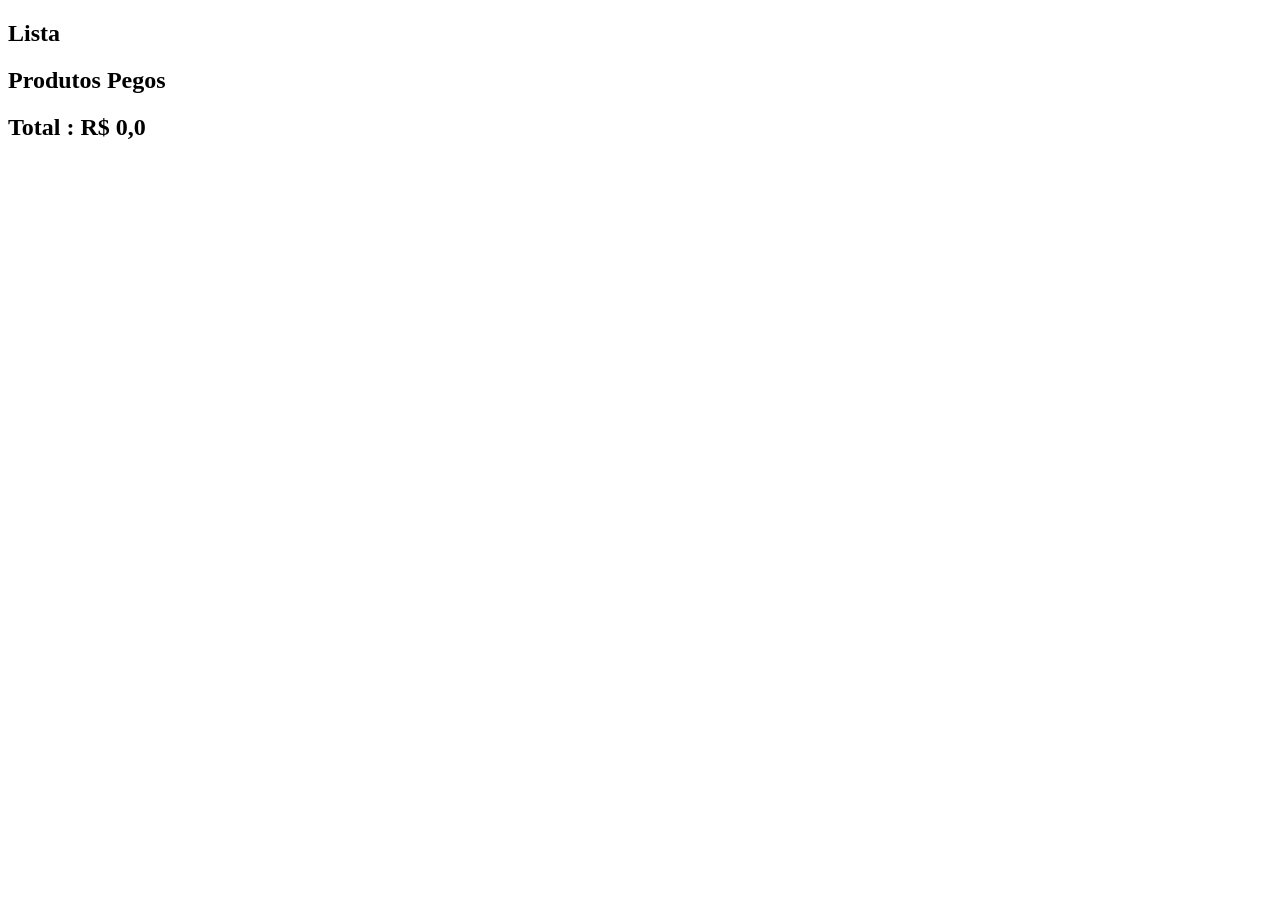
==== listaFinalizada.html @ ba2926b9 "Implementado função para calculo de Total da compra." ====
<!DOCTYPE html>
<html lang="pt-br">
    <head>
        <meta charset="UTF-8">
        <meta name="viewport" content="width=device-width, initial-scale=1.0">
        <title>Lista</title>
        <link rel="icon" href="./assets/icon-192.png" type="image/x-icon">
    </head>
    <body>
        <h2>Lista</h2>
        <section id="section-lista-criada">

            <ul id="lista-criada">

            </ul>
        </section>

        <h2>Produtos Pegos</h2>
        <section id="section-finalizados">

            <ul id="lista-finalizados">

            </ul>
        </section>

        <section id="section-total">

            <h2>Total : <span>R$ 0,0</span></h2>
        </section>

    </body>
    <script src="./js/calcularTotal.js" defer></script>
    <script src="./js/listasalva.js" defer></script>
</html>
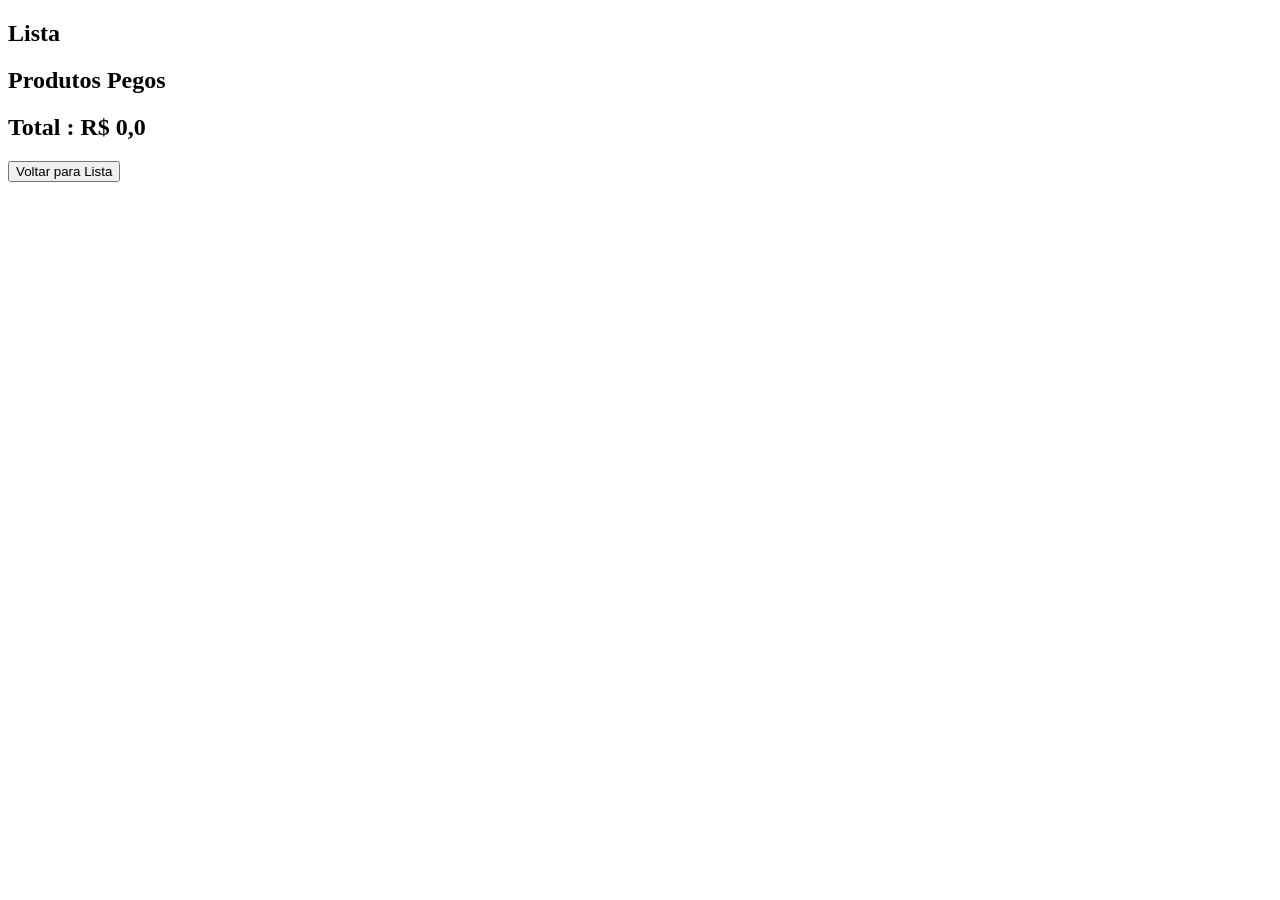
==== commit 1f7cb872: "Implementedo, botão para voltar, para a index.html." ====
--- a/listaFinalizada.html
+++ b/listaFinalizada.html
@@ -28,7 +28,17 @@
             <h2>Total : <span>R$ 0,0</span></h2>
         </section>
 
+        <button id="btn-voltar">Voltar para Lista</button>
     </body>
+
+    <!--GO Live VSCODE 
     <script src="./js/calcularTotal.js" defer></script>
-    <script src="./js/listasalva.js" defer></script>
+    <script src="./js/listasalva.js" defer></script>-->
+
+   
+
+    <script src="../ListaDeCompras/js/calcularTotal.js" defer></script>
+    <script src="../ListaDeCompras/js/listasalva.js" defer></script>
+    
+    
 </html>
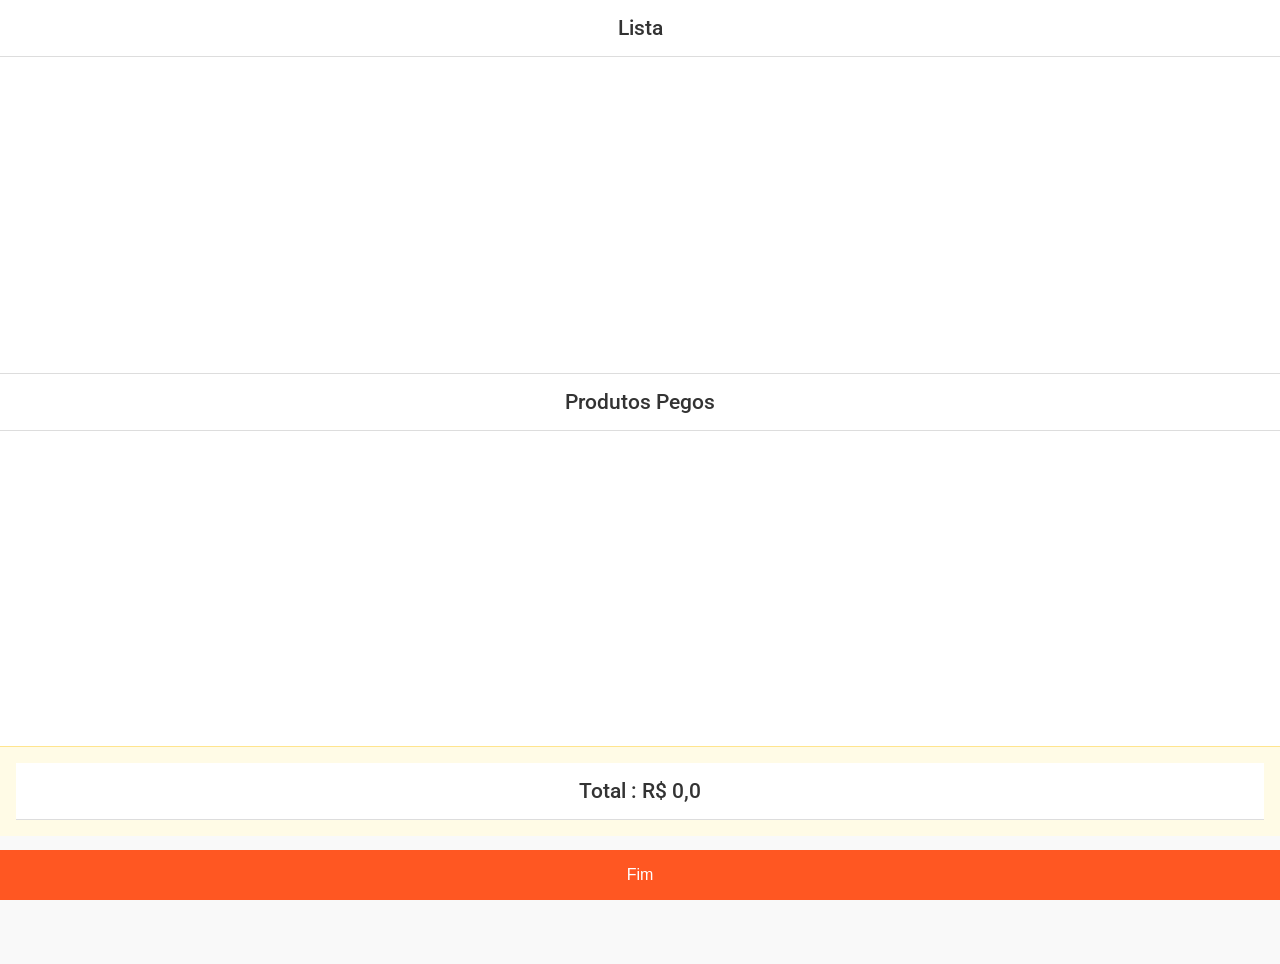
==== commit 3df653d4: "Implementado CSS inicial, voltado para Mobile." ====
--- a/listaFinalizada.html
+++ b/listaFinalizada.html
@@ -5,6 +5,8 @@
         <meta name="viewport" content="width=device-width, initial-scale=1.0">
         <title>Lista</title>
         <link rel="icon" href="./assets/icon-192.png" type="image/x-icon">
+        <link rel="stylesheet" href="./css/styleFinalizada.css">
+        
     </head>
     <body>
         <h2>Lista</h2>
@@ -28,17 +30,16 @@
             <h2>Total : <span>R$ 0,0</span></h2>
         </section>
 
-        <button id="btn-voltar">Voltar para Lista</button>
+        <button id="btn-voltar">Fim</button>
     </body>
 
     <!--GO Live VSCODE 
     <script src="./js/calcularTotal.js" defer></script>
     <script src="./js/listasalva.js" defer></script>-->
 
-   
+    
+        <script src="../ListaDeCompras/js/calcularTotal.js" defer></script>
+    <script src="../ListaDeCompras/js/listasalva.js" defer></script>
+        
 
-    <script src="../ListaDeCompras/js/calcularTotal.js" defer></script>
-    <script src="../ListaDeCompras/js/listasalva.js" defer></script>
-    
-    
 </html>
--- a/css/styleFinalizada.css
+++ b/css/styleFinalizada.css
@@ -0,0 +1,129 @@
+/* 1) Importa Roboto; cai em font‑system se não carregar */
+@import url('https://fonts.googleapis.com/css2?family=Roboto:wght@400;500&display=swap');
+
+/* 2) Reset e base mobile‑first */
+html, body {
+  height: 100%;
+  margin: 0;
+  padding: 0;
+  font-family: 'Roboto', -apple-system, BlinkMacSystemFont, 'Segoe UI', sans-serif;
+  background: #f9f9f9;
+  color: #333;
+  display: flex;
+  flex-direction: column;
+  /* garante espaço para o botão fixo */
+  padding-bottom: 4rem;
+}
+
+/* 3) Títulos acima de cada lista */
+h2 {
+  margin: 0;
+  padding: 1rem 0;
+  text-align: center;
+  background: #ffffff;
+  font-size: 1.2rem;
+  font-weight: 500;
+  border-bottom: 1px solid #ddd;
+}
+
+/* 4) Ambas as listas dividem igualmente o espaço disponível */
+#section-lista-criada,
+#section-finalizados {
+  flex: 1;
+  overflow-y: auto;
+  background: #fff;
+}
+
+/* separa visualmente as duas seções */
+#section-lista-criada + h2 {
+  border-top: 1px solid #ddd;
+}
+
+/* 5) Estilo geral das ULs e LIs */
+ul {
+  list-style: none;
+  padding: 0 1rem;
+  margin: 0;
+}
+
+li {
+  display: flex;
+  flex-direction: row;           /* tudo em linha */
+  align-items: center;
+  justify-content: space-between;
+  padding: 0.75rem 0;
+  border-bottom: 1px solid #eee;
+}
+
+/* 6) Cada campo dentro do item */
+li > span {
+  flex: 1;             /* todos competem pelo espaço */
+  min-width: 0;        /* permite encolher no mobile */
+  font-size: 1rem;
+  white-space: nowrap; /* não quebra textos */
+  overflow: hidden;
+  text-overflow: ellipsis;
+}
+
+/* Alinha quantidade e valor à direita */
+.quantity,
+.value {
+  text-align: right;
+  padding-left: 0.5rem;
+  flex: 0 0 auto;      /* tamanho só do conteúdo */
+}
+
+/* 7) Seção de total (acima do botão) */
+#section-total {
+  background: #fffbe6;
+  border-top: 1px solid #ffe58f;
+  padding: 1rem;
+  text-align: center;
+  font-size: 1rem;
+  font-weight: 500;
+}
+
+/* 8) Botão fixo no rodapé */
+#btn-voltar {
+  position: fixed;
+  bottom: 0;
+  left: 0;
+  width: 100%;
+  padding: 1rem 0;
+  background: #ff5722;
+  color: #fff;
+  font-size: 1rem;
+  font-weight: 500;
+  border: none;
+  cursor: pointer;
+  text-align: center;
+}
+
+/* 9) Ajustes leves em telas ≥400px */
+@media (min-width: 400px) {
+  h2 { font-size: 1.3rem; }
+  li > span { font-size: 1.05rem; }
+  #section-total { font-size: 1.1rem; }
+}
+
+/* Campos de quantidade e valor menores */
+li input[type="number"] {
+    /* define largura fixa e encaixe no flex */
+    flex: 0 0 auto;
+    width: 3.5rem;        /* largura mais enxuta */
+    padding: 0.3rem;      /* reduz padding interno */
+    font-size: 0.85rem;   /* texto um pouco menor */
+    text-align: right;    /* alinha o número à direita */
+    border: 1px solid #ccc;
+    border-radius: 4px;
+  }
+  
+  /* Em telas um pouco maiores, aumenta suavemente */
+  @media (min-width: 400px) {
+    li input[type="number"] {
+      width: 4rem;
+      padding: 0.35rem;
+      font-size: 0.9rem;
+    }
+  }
+  
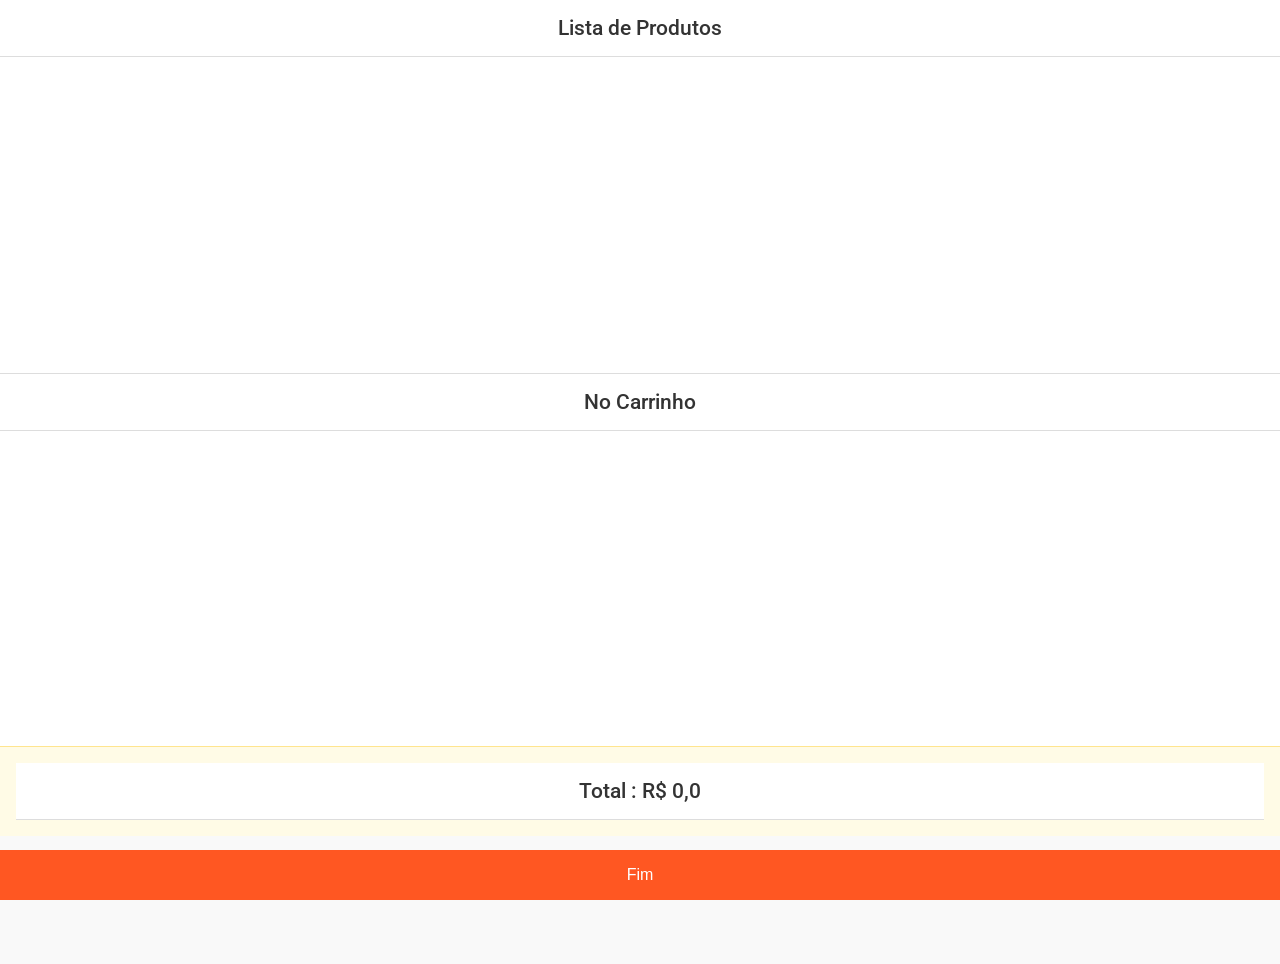
==== commit 312d0f3a: "Melhoria de visualização dos itens e css dos botões." ====
--- a/listaFinalizada.html
+++ b/listaFinalizada.html
@@ -9,7 +9,7 @@
         
     </head>
     <body>
-        <h2>Lista</h2>
+        <h2>Lista de Produtos</h2>
         <section id="section-lista-criada">
 
             <ul id="lista-criada">
@@ -17,7 +17,7 @@
             </ul>
         </section>
 
-        <h2>Produtos Pegos</h2>
+        <h2>No Carrinho</h2>
         <section id="section-finalizados">
 
             <ul id="lista-finalizados">
@@ -33,13 +33,13 @@
         <button id="btn-voltar">Fim</button>
     </body>
 
-    <!--GO Live VSCODE 
+    <!--GO Live VSCODE -->
     <script src="./js/calcularTotal.js" defer></script>
-    <script src="./js/listasalva.js" defer></script>-->
+    <script src="./js/listasalva.js" defer></script>
 
-    
+    <!--
         <script src="../ListaDeCompras/js/calcularTotal.js" defer></script>
-    <script src="../ListaDeCompras/js/listasalva.js" defer></script>
+    <script src="../ListaDeCompras/js/listasalva.js" defer></script>-->
         
 
 </html>
